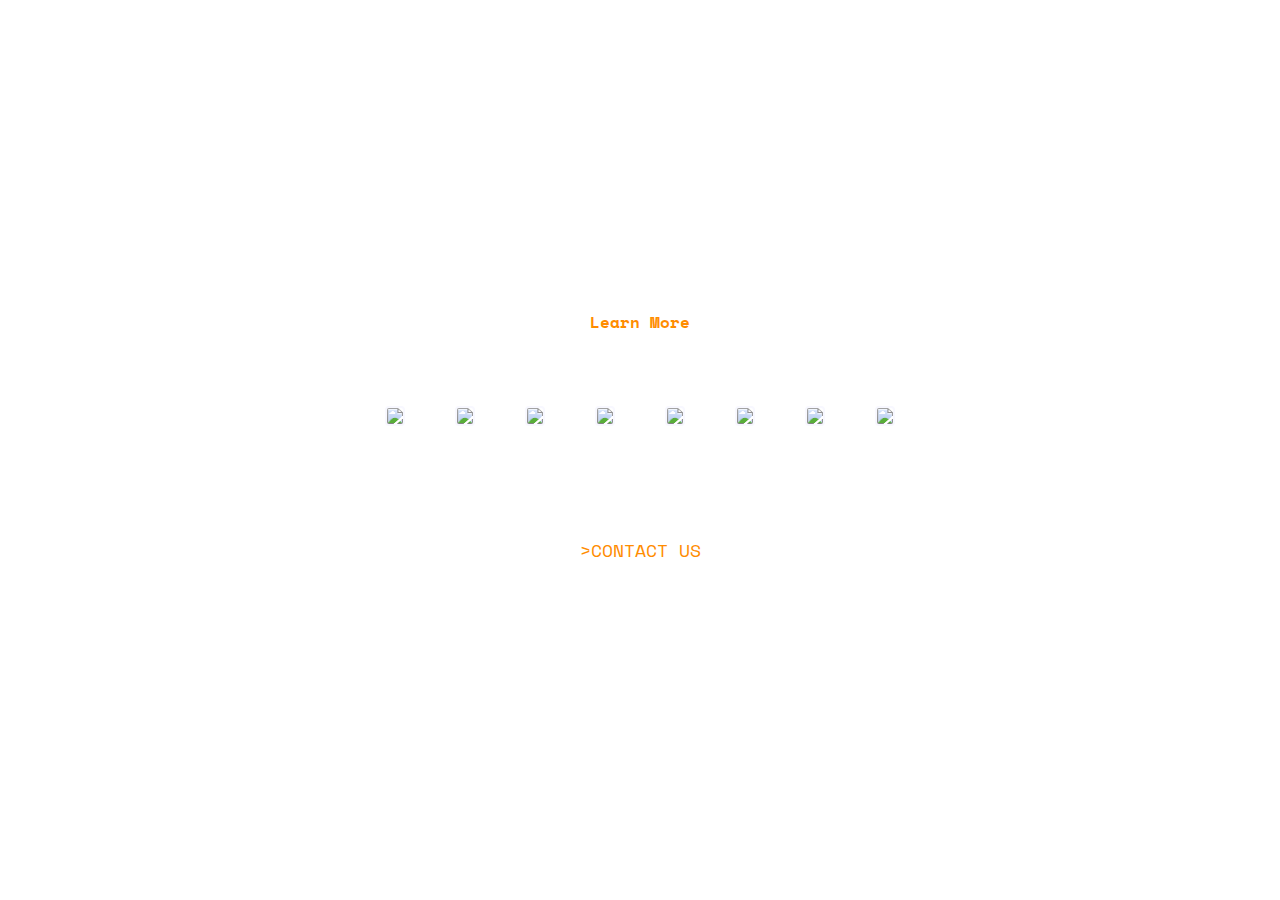
==== index.html @ 0f5e25e1 "first commit" ====
<!DOCTYPE html>
<html>
	<head>
		<title>Responsive Design 2</title>
		<link href="css/test13style.css" type="text/css" rel="stylesheet">
		<link href="https://fonts.googleapis.com/css?family=Space+Mono:400,700" rel="stylesheet">
	</head>
	<body>
		<header>
			<div class="pagetitle">
				<div class="logo"></div>
				<h1>Amazing Space</h1>
				<h3>At Amazing Space, there's always something amazing for you!</h3>
			</div>
		</header>
		<div class="main">
			<p>Otherworldly views, uncompromising service, unparallelled luxury. This is Amazing Space, the world's first, and finest, space adventure company. With private and group voyages embarking weekly, you can book your tickets in advance or on the fly. </p>
			<a class="learnmore" href="http://www.google.com">Learn More</a>
			<div class="gallery">
				<div class="image">
					<img src="https://s3.amazonaws.com/codecademy-content/projects/make-a-website/lesson-3/space01.jpg">
				</div>
				<div class="image">
					<img src="https://s3.amazonaws.com/codecademy-content/projects/make-a-website/lesson-3/space02.jpg">
				</div>
				<div class="image">
					<img src="https://s3.amazonaws.com/codecademy-content/projects/make-a-website/lesson-3/space03.jpg">
				</div>
				<div class="image">
					<img src="https://s3.amazonaws.com/codecademy-content/projects/make-a-website/lesson-3/space04.jpg">
				</div>
				<div class="image">
					<img src="https://s3.amazonaws.com/codecademy-content/projects/make-a-website/lesson-3/space05.jpg">
				</div>
				<div class="image">
					<img src="https://s3.amazonaws.com/codecademy-content/projects/make-a-website/lesson-3/space06.jpg">
				</div>
				<div class="image">
					<img src="https://s3.amazonaws.com/codecademy-content/projects/make-a-website/lesson-3/space07.jpg">
				</div>
				<div class="image">
					<img src="https://s3.amazonaws.com/codecademy-content/projects/make-a-website/lesson-3/space08.jpg">
				</div>
			</div>
		</div>
		<footer>
			<ul>
				<li>ABOUT</li>
				<li>MISSIONS</li>
				<li>ARCHIVE</li>
			</ul>
			<a class="contactus" href="http://www.google.com" target="_blank">>CONTACT US</a>
		</footer>
	</body>	
</html>
---- css/test13style.css ----
* {
	margin: 0;
	padding: 0;
}


body {
	font-family: "space mono";
	background-image: url("https://storywarren.com/wp-content/uploads/2016/09/space-1.jpg");
	background-attachment: fixed;
	background-position: center;
	background-size: cover;
	background-repeat: no-repeat;
	color: white;
}

.logo {
	width: 100px;
	height: 80px;
	background-image: url("https://findicons.com/files/icons/1035/human_o2/128/alienblaster.png");
	background-repeat: no-repeat;
	display: inline-block;
	position: relative;
	top: 1em;
}

.pagetitle {
	text-align: center;
}
 header h1 {
 	display: inline-block;
 }

header h3 {
	margin-top: 3em;
	margin-bottom: 3.5em;
}

.main {
	text-align: center;
}

.learnmore {
	color: DarkOrange;
	text-decoration: none;
	font-weight: bold;
	display: inline-block; /*CANNOT ADD MARGIN TO INLE ELEMENTS, MUST EB CONVERTED TO BLOCK */
	margin: 20px;
}

.gallery {
	margin-top: 2em;
}
/*
.image {
	width: 20%;
	height: auto;
	overflow: hidden;
	border: 2px solid white;
	border-radius: 5px;
	display: inline-block;
}

.image img {
	max-width: 100%;
	height: auto;
	display: block; ---- THIS WILL PREVENT THE GAP 
}*/


.image {
  margin: 20px;
  display: inline-block;
}

.image img {
  width: 240px;
  border: 2px solid GhostWhite;
  border-radius: 4px;
}
/*
.image {
	width: 20%;
	height: auto;
	overflow: hidden;
	margin: auto;
	border: 2px solid red;
	display: inline-block;
	margin: 20px;
}

.image img {
	max-width: 100%;
	height: auto;
	display: block;
} MAKES IMAGES SHRINK WITH BROWSER */ 
ul {
	text-align: left;
}
li {
	display: inline-block;
	color: white;
	margin: 1em;
	font-size: 1.1em;
}

.contactus {
	border: 1px solid white;
	border-radius: 2px;
	color: DarkOrange;
	display: inline-block;
	text-align: center;
	padding: 0.2em;
	text-decoration: none;
	font-size: 1.1em;

}

footer {
	text-align: center;
	padding: 20px;
}

@media only screen and (max-width: 480px){
	.image img {
		width: 100%;
	}
}
/* MADE LEARN MORE MOVE TO TOP RIGHT OF WEBPAGE???
@media only screen and (min-width: 768px) and (max-width: 1024px), {
	.pagetitle, .main p {
		float: left;
		text-align: left;
	}
	.main p {
		text-align: left;
	}
}
*/
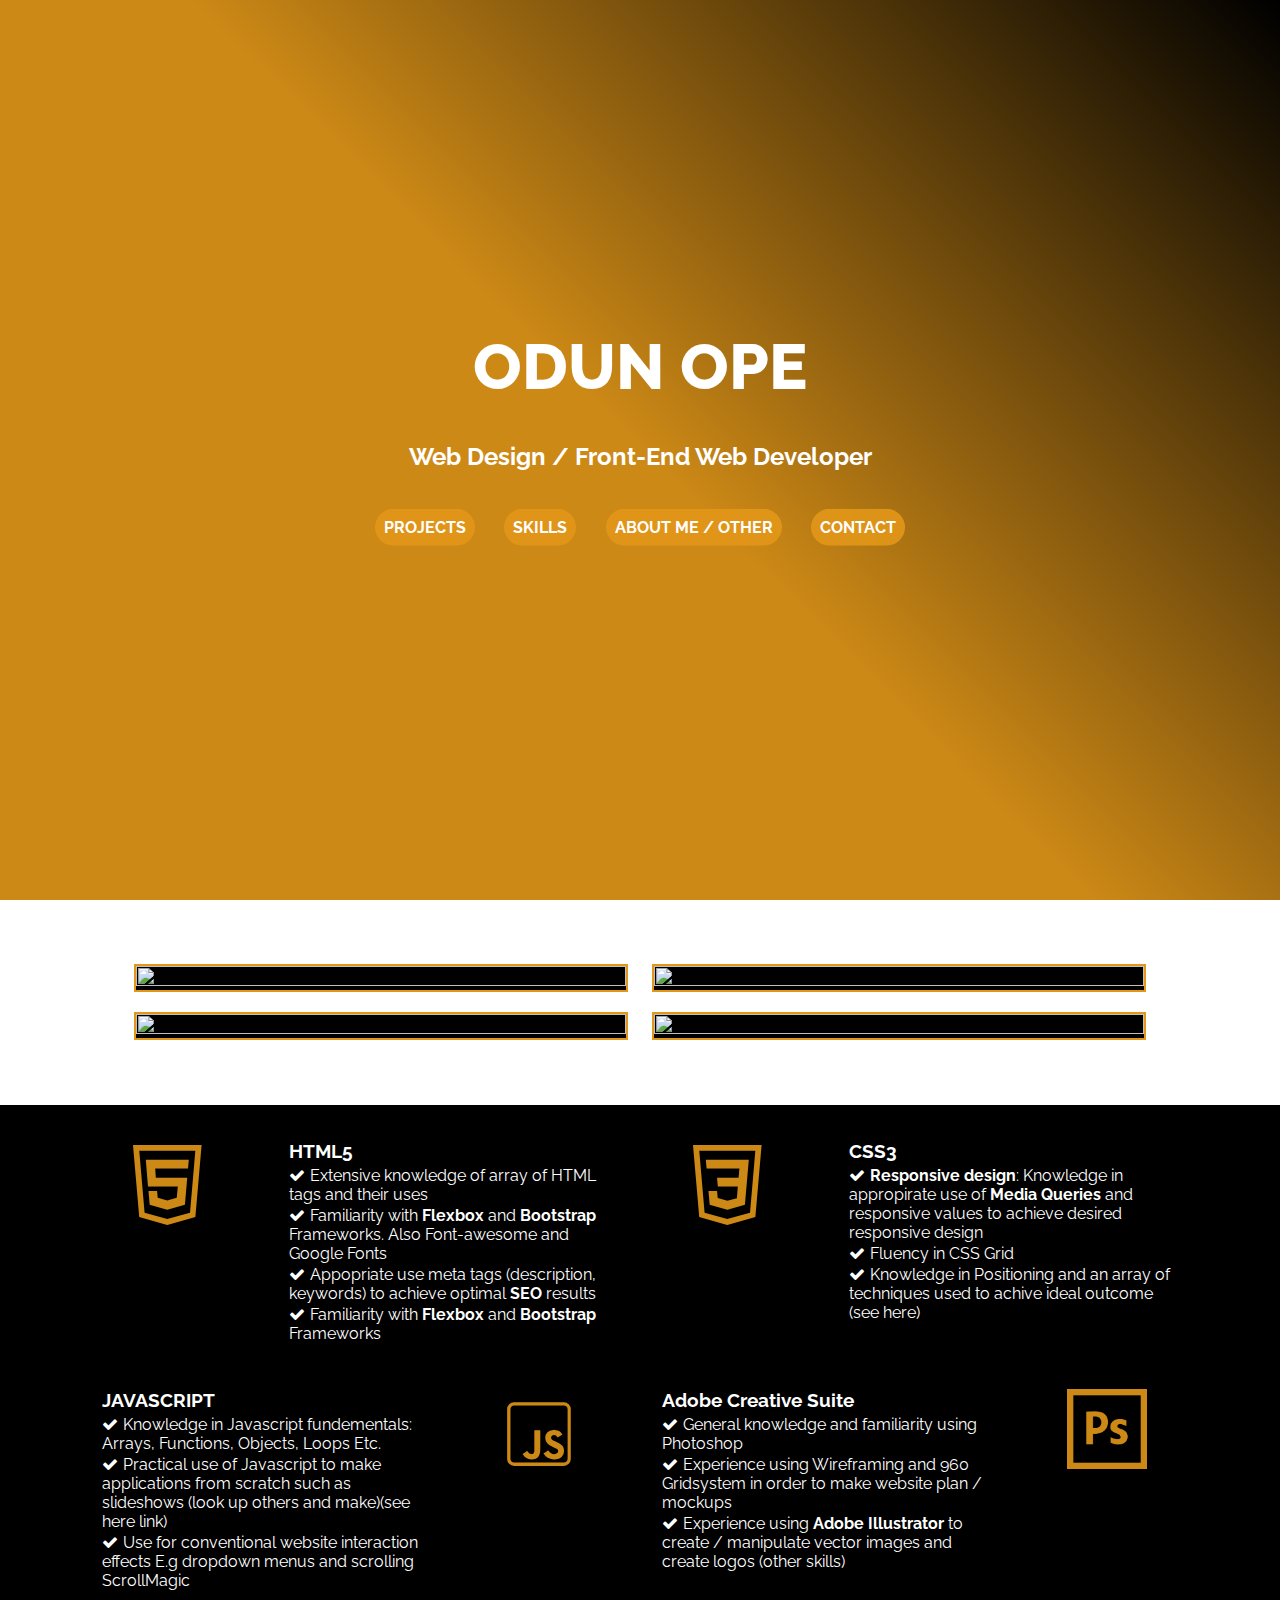
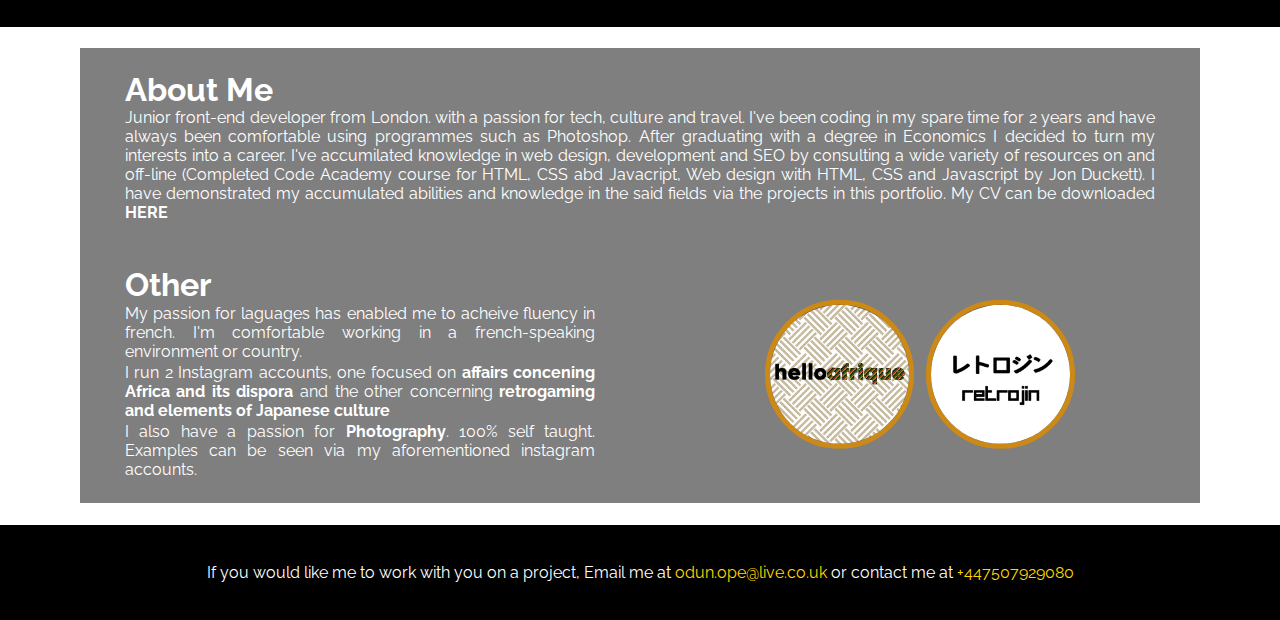
==== commit 6ec5b4ca: "Portfolio 1" ====
--- a/index.html
+++ b/index.html
@@ -1,55 +1,132 @@
 <!DOCTYPE html>
 <html>
 	<head>
-		<title>Responsive Design 2</title>
-		<link href="css/test13style.css" type="text/css" rel="stylesheet">
-		<link href="https://fonts.googleapis.com/css?family=Space+Mono:400,700" rel="stylesheet">
+		<meta name="viewport" content="width=device-width,initial-scale=1">
+		<title>Odun Ope's Portfolio</title>
+		<link href="style/homestyle.css" type="text/css" rel="stylesheet">
+		<link rel="shortcut icon" type="image/png" href="img/favicon.png">
+		<link href="https://fonts.googleapis.com/css?family=Montserrat:600|Raleway:400,700" rel="stylesheet">
+		<link rel="stylesheet" href="style/font-mfizz/font-mfizz.css">
+		<link rel="stylesheet" type="text/css" href="style/font-awesome/css/font-awesome.min.css">
+		<link rel="stylesheet" type="text/css" href="style/flexboxgrid.css">
 	</head>
 	<body>
 		<header>
-			<div class="pagetitle">
-				<div class="logo"></div>
-				<h1>Amazing Space</h1>
-				<h3>At Amazing Space, there's always something amazing for you!</h3>
+			<div class="headwrap">
+				<h1>Odun Ope</h1>
+				<h3>Web Design / Front-End Web Developer</h3>
+				<div class="nav">
+					<a class="main-btn" href="#projects">Projects</a>
+					<a class="main-btn" href="#skills">Skills</a>
+					<a class="main-btn" href="#aboutme">About Me / Other</a>
+					<a class="main-btn" href="#contact">Contact</a>
+				</div>
 			</div>
 		</header>
-		<div class="main">
-			<p>Otherworldly views, uncompromising service, unparallelled luxury. This is Amazing Space, the world's first, and finest, space adventure company. With private and group voyages embarking weekly, you can book your tickets in advance or on the fly. </p>
-			<a class="learnmore" href="http://www.google.com">Learn More</a>
-			<div class="gallery">
-				<div class="image">
-					<img src="https://s3.amazonaws.com/codecademy-content/projects/make-a-website/lesson-3/space01.jpg">
+		<div class="wrapper">
+			<section id="projects">
+				<a href="showcase/showcase-ngo.html"><div class="thumb">
+					<img src="img/ngosite.png">
+					<span class="thumbdesc">NGO Website</span>
+				</div></a>
+				<a href="showcase/showcase-fashion.html"><div class="thumb">
+					<img src="img/fashionsite.png">
+					<span class="thumbdesc">Fashion Website</span>
+				</div></a>
+				<a href="showcase/showcase-flexbox.html"><div class="thumb">
+					<img src="img/techsite.png">
+					<span class="thumbdesc">Flexbox Tech Website</span>
+				</div></a>
+				<a href="showcase/showcase-company.html"><div class="thumb">
+					<img src="img/companysite.png">
+					<span class="thumbdesc">Company Website</span>
+				</div></a>
+			</section>
+		</div>
+			<section id="skills">
+				<div class="wrapper">
+					<div class="skills-wrap goals row center-xs center-sm center-md center-lg">
+						<div class="skill html5 col-xs-12 col-sm-2 col-md-2 col-lg-2">
+							<!--<i class="fa fa-html5"></i>--><i class="icon-html5"></i>
+						</div>
+						<div class="desc html5 col-xs-12 col-sm-4 col-md-4 col-lg-4">
+							<h3>HTML5</h3>						
+							<ul>
+								<li><i class="fa fa-check"></i>Extensive knowledge of array of HTML tags and their uses</li>
+								<li><i class="fa fa-check"></i>Familiarity with <b>Flexbox</b> and <b>Bootstrap</b> Frameworks. Also Font-awesome and Google Fonts</li>
+								<li><i class="fa fa-check"></i>Appopriate use meta tags (description, keywords) to achieve optimal <b>SEO</b> results</li>
+								<li><i class="fa fa-check"></i>Familiarity with <b>Flexbox</b> and <b>Bootstrap</b> Frameworks</li>
+							</ul>
+						</div>
+						<div class="skill css col-xs-12 col-sm-2 col-md-2 col-lg-2">
+							<!--<i class="fa fa-css3"></i>--><i class="icon-css3"></i>
+						</div>
+						<div class="desc css3 col-xs-12 col-sm-4 col-md-4 col-lg-4 ">
+							<h3>CSS3</h3>						
+							<li><i class="fa fa-check"></i><b>Responsive design</b>: Knowledge in appropirate use of <b>Media Queries</b> and responsive values to achieve desired responsive design</li>
+							<li><i class="fa fa-check"></i>Fluency in CSS Grid</li>
+							<li><i class="fa fa-check"></i>Knowledge in Positioning and an array of techniques used to achive ideal outcome (see here)</li>
+						</div>
+						<div class="desc javascript col-xs-12 col-sm-4 col-md-4 col-lg-4">
+							<h3>JAVASCRIPT</h3>						
+								<ul>
+								<li><i class="fa fa-check"></i>Knowledge in Javascript fundementals: Arrays, Functions, Objects, Loops Etc.</li>
+								<li><i class="fa fa-check"></i>Practical use of Javascript to make applications from scratch such as slideshows (look up others and make)(see here link)</li>
+								<li><i class="fa fa-check"></i>Use for conventional website interaction effects E.g dropdown menus and scrolling ScrollMagic</li>
+							</ul>
+						</div>
+						<div class="skill javascript col-xs-12 col-sm-2 col-md-2 col-lg-2">
+							<i class="icon-javascript"></i>
+						</div>
+						<div class="desc adobe col-xs-12 col-sm-4 col-md-4 col-lg-4">
+							<h3>Adobe Creative Suite</h3>
+							<ul>
+								<li><i class="fa fa-check"></i>General knowledge and familiarity using Photoshop</li>
+								<li><i class="fa fa-check"></i>Experience using Wireframing and 960 Gridsystem in order to make website plan / mockups</li>
+								<li><i class="fa fa-check"></i>Experience using <b>Adobe Illustrator</b> to create / manipulate vector images and create logos (other skills)</li>
+							</ul>
+						</div>
+						<div class="skill adobe col-xs-12 col-sm-2 col-md-2 col-lg-2">
+							<img src="img/psblackgold.png">
+						</div>
+					</div>
+				</section>
+			</div>
+			<div class="wrapper">
+				<section id="aboutme" class="goals row center-xs center-sm center-md center-lg" >
+				<div class="aboutme-text col-xs-12 col-sm-12 col-md-12 col-lg-12">
+					<h1>About Me</h1>
+					<p>Junior front-end developer from London. with a passion for tech, culture and travel. I've been coding in my spare time for 2 years and have always been comfortable using programmes such as Photoshop. After graduating with a degree in Economics I decided to turn my interests into a career. I've accumilated knowledge in web design, development and SEO by consulting a wide variety of resources on and off-line (Completed Code Academy course for HTML, CSS abd Javacript, Web design with HTML, CSS and Javascript by Jon Duckett). I have demonstrated my accumulated abilities and knowledge in the said fields via the projects in this portfolio. My CV can be downloaded <b><a href="#">HERE</a></b></p>
 				</div>
-				<div class="image">
-					<img src="https://s3.amazonaws.com/codecademy-content/projects/make-a-website/lesson-3/space02.jpg">
+				<div class="aboutme-text col-xs-12 col-sm-6 col-md-6 col-lg-6">
+					<h1>Other</h1>
+					<ul>
+						<li>My passion for laguages has enabled me to acheive fluency in french. I'm comfortable working in a french-speaking environment or country.</li>
+						<li>I run 2 Instagram accounts, one focused on <b><a target="_blank" href="https://www.instagram.com/helloafrique">affairs concening Africa and its dispora</a></b> and the other concerning <b><a target="_blank" href="https://www.instagram.com/retrojingaming/">retrogaming and elements of Japanese culture</a></b> </li>
+						<li>I also have a passion for <b>Photography</b>. 100% self taught. Examples can be seen via my aforementioned instagram accounts.
+						</ul>
 				</div>
-				<div class="image">
-					<img src="https://s3.amazonaws.com/codecademy-content/projects/make-a-website/lesson-3/space03.jpg">
+				<div class="social-media col-xs-12 col-sm-6 col-md-6 col-lg-6">
+					<div class="sm-gallery">
+						<a target="_blank" href="https://www.instagram.com/helloafrique/">
+							<div class="sm-image">
+								<img src="img/helloafrique.jpg">
+							</div>
+						</a>
+						<a target="_blank" href="https://www.instagram.com/retrojingaming/">
+							<div class="sm-image">
+								<img src="img/retrojin.jpg">
+							</div>
+						</a>
+					</div>
 				</div>
-				<div class="image">
-					<img src="https://s3.amazonaws.com/codecademy-content/projects/make-a-website/lesson-3/space04.jpg">
+			</section>
+		</div>
+			<footer id="contact">
+				<div class="wrapper">
+					<p>If you would like me to work with you on a project, Email me at <a href="mailto:odun.ope@live.co.uk">odun.ope@live.co.uk</a> or contact me at <span class="num">+447507929080</span></p>
 				</div>
-				<div class="image">
-					<img src="https://s3.amazonaws.com/codecademy-content/projects/make-a-website/lesson-3/space05.jpg">
-				</div>
-				<div class="image">
-					<img src="https://s3.amazonaws.com/codecademy-content/projects/make-a-website/lesson-3/space06.jpg">
-				</div>
-				<div class="image">
-					<img src="https://s3.amazonaws.com/codecademy-content/projects/make-a-website/lesson-3/space07.jpg">
-				</div>
-				<div class="image">
-					<img src="https://s3.amazonaws.com/codecademy-content/projects/make-a-website/lesson-3/space08.jpg">
-				</div>
-			</div>
+			</footer>
 		</div>
-		<footer>
-			<ul>
-				<li>ABOUT</li>
-				<li>MISSIONS</li>
-				<li>ARCHIVE</li>
-			</ul>
-			<a class="contactus" href="http://www.google.com" target="_blank">>CONTACT US</a>
-		</footer>
-	</body>	
-</html>			+	</body>
+</html>--- a/style/homestyle.css
+++ b/style/homestyle.css
@@ -0,0 +1,349 @@
+* {
+	margin: 0;
+	padding: 0;
+}
+
+body,html {
+	width: 100%;
+	height: 100%;
+	/*background: linear-gradient(black, #cd8916, black);*/
+	font-family: 'Raleway', sans-serif;
+	background: linear-gradient(45deg, #cd8916 50%, black);
+	background-size: cover;
+	background-position: center;
+	background-attachment: fixed;
+}
+
+header {
+	height: 100vh;
+	width: 100%;
+	background: url('../img/head2.jpg');
+	background-size: cover;
+	background-position: center;
+	background-attachment: fixed;
+	/*padding: 22.5% 0 0 0;
+	box-sizing: border-box;*/
+}
+header#showcase-head {
+	height: 60vh;
+}
+a {
+	color: white;
+	text-decoration: none;
+}
+
+#showcase a {
+	display: inline-block;
+}
+header h1 {
+	font-size: 4em;
+	color: white;
+	font-family: 'Raleway', sans-serif;
+	font-weight: 800;
+	text-transform: uppercase;
+}
+
+header h3 {
+	font-family: 'Raleway', sans-serif;
+	color: white;
+	font-size: 1.5em;
+	margin: 3% 0 1% 0;
+}
+.headwrap {
+	text-align: center;
+	position: relative;
+	top: 50%;
+	left: 50%;
+	transform: translate(-50%, -50%);
+	padding: 0 5px;
+}
+
+.main-btn {
+	color: white;
+	background-color: rgba(226, 151, 24, 0.9);
+	/*gold with gradient and then shadow then hover with transition*/
+	font-size: 1em;
+	text-transform: uppercase;
+	font-weight: 700;
+	text-decoration: none;
+	/*border: 3px solid #f5f5f5;*/
+	border-radius: 25px;
+	padding: 7px;
+	display: inline-block;
+	margin: 2% 1%;
+	font-family: 'Raleway', sans-serif;
+	transition: 1s;
+	box-sizing:border-box;
+	border: 2px solid transparent; /* ALREADY EXSITING TRANSPARENT BORDERS STOPS ELEMETNSFROM MOVING ON HPVER*/
+}
+.main-btn:hover {
+	color: rgba(226, 151, 24, 0.9);
+	background-color: transparent;
+	border: 2px solid white;
+	box-sizing:border-box;
+}
+.wrapper {
+	width: 85%;
+	margin: auto;
+}
+#skills {
+	background-color: black;
+	padding: 1% 0;
+}
+
+.skills-wrap div {
+	padding: 2%;
+}
+
+#skills img {
+	width: 80px;
+	height: 80px;
+	margin: auto; /*NEEDED TO CENTER IMAGE <850PXSM*/
+}
+
+.skill i {
+	color: #cd8916;
+	font-size: 5em;
+}
+
+.desc {
+	color: #fff;
+	text-align: left;
+}
+.desc h3 {
+	padding-bottom: 1%; 
+}
+
+footer {
+	text-align: center;
+	padding: 1%;
+	background-color: black;
+	color: white;
+}
+
+li {
+	list-style-type: none;
+	padding: 1px 0;
+}
+
+li i, .top i {
+	padding-right: 5px; 
+}
+	
+#aboutme {
+	color: #fff;
+	padding: 2% 0;
+}
+#aboutme div {
+	padding: 2% 4%;
+	background-color: rgba(0,0,0, 0.5);
+}
+.aboutme-text {
+	text-align: justify; /* TEXT ALIGHN CENTER FROM FLEXBOX DEFAULT*/
+}
+.sm-gallery {
+	background-color: transparent!important;
+	padding: 0!important;
+	position: relative;
+	top: 55%;
+	transform: translateY(-55%);
+}
+
+.sm-image {
+	width: 139px; /*139X*/
+	height: 139px;	/*127PX*/
+	padding: 0!important;
+	border: 5px solid #cd8916;
+	border-radius: 200px;
+	display: inline-block;
+	margin: 0 0.25em;
+	transition: 1s;
+}
+.sm-image:hover {
+	border: 5px solid gold;
+}
+.sm-image img {
+	border-radius: 200px;
+}
+
+footer {
+	padding: 3% 0;
+	/*border-top: 5px solid #cd8916;*/
+}
+footer a {
+	color: gold	;
+	text-decoration: none;
+}
+
+.num {
+	color: gold;
+}
+#projects {
+	margin: 5% 0;/* INCREASE TO 10% IN <768*/
+	text-align: center;
+}
+.thumb {
+	display: inline-block;
+	background-color: black;
+	width: 45%;
+	height: auto;
+	border: 2px solid rgba(226, 151, 24, 1);
+	margin: 10px;
+	position: relative;
+}
+
+ img { /*CHANGED FROM .THUMB IMG TO ACCOMODATE IMAGES ON OTHER PAGE*/
+	width: 100%;
+	height: 100%;
+	display: block; /*IMPORTANT UNLESS THERE WILL BE A GAP*/
+	transition: 1s;
+}
+.thumbdesc {
+	font-size: 2em;
+	color: #fff;
+	font-weight: bold;
+	position: absolute;
+	top: 50%;
+	left: 50%;
+	transform: translate(-50%, -50%);
+	transform: scale(0);
+	transition: 1s;
+}
+.thumb:hover img {
+	opacity: 0.3;
+}
+.thumb:hover .thumbdesc {
+	transform: scale(1);
+	transform: translate(-50%, -50%);
+}
+#showcase {
+	padding: 2% 0;
+}
+.showcase-frame {
+	padding: 3% 0;
+	border-bottom: 1px solid white;
+}
+.showcase-frame:last-child{
+	border: none;
+}
+.showcase-desc {
+	padding-top: 5%;
+	background-color: rgba(0,0,0, 0.5);
+	color: white;
+}
+
+.showcase-title {
+	color: #fff;
+	text-align: center;
+	padding: 2% 0;
+}
+
+.showcase-title h1 {
+	font-size: 3em;
+}
+
+.showcase-title h3 {
+	font-size: 1em;
+	font-style: italic;
+}
+
+.top {
+	font-weight: bold;
+	display: inline-block;
+}
+@media only screen and (max-width: 1024px) and (orientation: portrait){
+}
+
+@media only screen and (max-width: 600px){
+	.skills-wrap {
+		grid-template: auto / 50% 50%;
+	}
+
+	header#showcase-head {
+		height: 50vh;
+	}
+	header h1 {
+		font-size: 3em;
+	}
+
+	header h3 {
+		font-size: 1.25em;
+	}
+}
+
+@media only screen and (max-width:768px){
+	header h3 {
+	   margin: 3% 0 4% 0;
+	}
+
+	.thumb {
+		width: 100%;
+		margin: 5px 0;
+	}
+	.skills-wrap div {
+		padding: 3%;
+		text-align: center;
+	}
+
+	.skills-wrap div:nth-child(5){
+		order: 6;
+	}
+	.skills-wrap div:nth-child(6){
+		order: 5;
+	}
+	.skills-wrap div:nth-child(7){
+		order: 8;
+	}
+	.skills-wrap div:nth-child(8){
+		order: 7;
+	}
+	.showcase-frame  div:nth-child(1) {
+		padding-right: 0!important;
+		padding-left: 0!important;
+	}
+	.showcase-frame {
+		padding-left: 1em;
+		padding-right: 1em;
+	}
+	/*
+	.showcase-frame  div:nth-child(2) {
+		padding-right: 0!important;
+		padding-left: 0!important;
+	}
+
+	.showcase-desc p {
+		padding-right: 1em;
+		padding-left: 1em;
+	}*/
+	
+	.showcase-desc {
+		margin-top: 10px;
+		padding-top: 0;
+		padding: 1em;
+	}
+
+}
+
+@media only screen and (max-width: 480px){
+	header h3 {
+	   margin: 3% 0 5% 0;
+	}
+
+	.showcase-title h1 {
+		font-size: 2.5em;
+	}
+}
+
+@media only screen and (max-width: 894px){
+	.sm-image {
+		width: 127px; /*139X*/
+		height: 127px;	/*127PX*/
+	}
+}
+
+@media only screen and (max-width: 825px) and (min-width: 768px){
+	.sm-image {
+		width: 114px; /*139X*/
+		height: 114px;	/*127PX*/
+	}
+}--- a/style/font-mfizz/font-mfizz.css
+++ b/style/font-mfizz/font-mfizz.css
@@ -0,0 +1,324 @@
+/*!
+ * Font Mfizz 2.4.1
+ * Copyright 2013-2017 Fizzed, Inc.
+ * MIT License
+ *
+ * Project: http://fizzed.com/oss/font-mfizz
+ *
+ * The font designed for technology and software geeks representing programming
+ * languages, operating systems, software engineering, and technology.
+ *
+ * Fizzed, Inc.
+ * Web: http://fizzed.com/
+ * Twitter: http://twitter.com/fizzed_inc
+ */
+
+@font-face {
+  font-family: "FontMfizz";
+  src: url("./font-mfizz.eot");
+  src: url("./font-mfizz.eot?#iefix") format("embedded-opentype"),
+       url("./font-mfizz.woff") format("woff"),
+       url("./font-mfizz.ttf") format("truetype"),
+       url("./font-mfizz.svg#font-mfizz") format("svg");
+  font-weight: normal;
+  font-style: normal;
+}
+
+@media screen and (-webkit-min-device-pixel-ratio:0) {
+  @font-face {
+    font-family: "FontMfizz";
+    src: url("./font-mfizz.svg#font-mfizz") format("svg");
+  }
+}
+
+[data-icon]:before { content: attr(data-icon); }
+
+[data-icon]:before,
+.icon-3dprint:before,
+.icon-alpinelinux:before,
+.icon-angular:before,
+.icon-angular-alt:before,
+.icon-antenna:before,
+.icon-apache:before,
+.icon-archlinux:before,
+.icon-aws:before,
+.icon-azure:before,
+.icon-backbone:before,
+.icon-blackberry:before,
+.icon-bomb:before,
+.icon-bootstrap:before,
+.icon-c:before,
+.icon-cassandra:before,
+.icon-centos:before,
+.icon-clojure:before,
+.icon-codeigniter:before,
+.icon-codepen:before,
+.icon-coffee-bean:before,
+.icon-cplusplus:before,
+.icon-csharp:before,
+.icon-css:before,
+.icon-css3:before,
+.icon-css3-alt:before,
+.icon-d3:before,
+.icon-database:before,
+.icon-database-alt:before,
+.icon-database-alt2:before,
+.icon-debian:before,
+.icon-docker:before,
+.icon-dreamhost:before,
+.icon-elixir:before,
+.icon-elm:before,
+.icon-erlang:before,
+.icon-exherbo:before,
+.icon-fedora:before,
+.icon-fire-alt:before,
+.icon-freebsd:before,
+.icon-freecodecamp:before,
+.icon-gentoo:before,
+.icon-ghost:before,
+.icon-git:before,
+.icon-gnome:before,
+.icon-go:before,
+.icon-go-alt:before,
+.icon-google:before,
+.icon-google-alt:before,
+.icon-google-code:before,
+.icon-google-developers:before,
+.icon-gradle:before,
+.icon-grails:before,
+.icon-grails-alt:before,
+.icon-grunt:before,
+.icon-gulp:before,
+.icon-gulp-alt:before,
+.icon-hadoop:before,
+.icon-haskell:before,
+.icon-heroku:before,
+.icon-html:before,
+.icon-html5:before,
+.icon-html5-alt:before,
+.icon-iphone:before,
+.icon-java:before,
+.icon-java-bold:before,
+.icon-java-duke:before,
+.icon-javascript:before,
+.icon-javascript-alt:before,
+.icon-jetty:before,
+.icon-jquery:before,
+.icon-kde:before,
+.icon-laravel:before,
+.icon-line-graph:before,
+.icon-linux-mint:before,
+.icon-looking:before,
+.icon-magento:before,
+.icon-mariadb:before,
+.icon-maven:before,
+.icon-microscope:before,
+.icon-mobile-device:before,
+.icon-mobile-phone-alt:before,
+.icon-mobile-phone-broadcast:before,
+.icon-mongodb:before,
+.icon-mssql:before,
+.icon-mysql:before,
+.icon-mysql-alt:before,
+.icon-netbsd:before,
+.icon-nginx:before,
+.icon-nginx-alt:before,
+.icon-nginx-alt2:before,
+.icon-nodejs:before,
+.icon-npm:before,
+.icon-objc:before,
+.icon-openshift:before,
+.icon-oracle:before,
+.icon-oracle-alt:before,
+.icon-osx:before,
+.icon-perl:before,
+.icon-phone-alt:before,
+.icon-phone-gap:before,
+.icon-phone-retro:before,
+.icon-php:before,
+.icon-php-alt:before,
+.icon-playframework:before,
+.icon-playframework-alt:before,
+.icon-plone:before,
+.icon-postgres:before,
+.icon-postgres-alt:before,
+.icon-python:before,
+.icon-raspberrypi:before,
+.icon-reactjs:before,
+.icon-redhat:before,
+.icon-redis:before,
+.icon-ruby:before,
+.icon-ruby-on-rails:before,
+.icon-ruby-on-rails-alt:before,
+.icon-rust:before,
+.icon-sass:before,
+.icon-satellite:before,
+.icon-scala:before,
+.icon-scala-alt:before,
+.icon-script:before,
+.icon-script-alt:before,
+.icon-shell:before,
+.icon-sitefinity:before,
+.icon-solaris:before,
+.icon-splatter:before,
+.icon-spring:before,
+.icon-suse:before,
+.icon-svg:before,
+.icon-symfony:before,
+.icon-tomcat:before,
+.icon-ubuntu:before,
+.icon-unity:before,
+.icon-wireless:before,
+.icon-wordpress:before,
+.icon-x11:before {
+  display: inline-block;
+  font-family: "FontMfizz";
+  font-style: normal;
+  font-weight: normal;
+  font-variant: normal;
+  line-height: 1;
+  text-decoration: inherit;
+  text-rendering: optimizeLegibility;
+  text-transform: none;
+  -moz-osx-font-smoothing: grayscale;
+  -webkit-font-smoothing: antialiased;
+  font-smoothing: antialiased;
+}
+
+.icon-3dprint:before { content: "\f100"; }
+.icon-alpinelinux:before { content: "\f101"; }
+.icon-angular:before { content: "\f102"; }
+.icon-angular-alt:before { content: "\f103"; }
+.icon-antenna:before { content: "\f104"; }
+.icon-apache:before { content: "\f105"; }
+.icon-archlinux:before { content: "\f106"; }
+.icon-aws:before { content: "\f107"; }
+.icon-azure:before { content: "\f108"; }
+.icon-backbone:before { content: "\f109"; }
+.icon-blackberry:before { content: "\f10a"; }
+.icon-bomb:before { content: "\f10b"; }
+.icon-bootstrap:before { content: "\f10c"; }
+.icon-c:before { content: "\f10d"; }
+.icon-cassandra:before { content: "\f10e"; }
+.icon-centos:before { content: "\f10f"; }
+.icon-clojure:before { content: "\f110"; }
+.icon-codeigniter:before { content: "\f111"; }
+.icon-codepen:before { content: "\f112"; }
+.icon-coffee-bean:before { content: "\f113"; }
+.icon-cplusplus:before { content: "\f114"; }
+.icon-csharp:before { content: "\f115"; }
+.icon-css:before { content: "\f116"; }
+.icon-css3:before { content: "\f117"; }
+.icon-css3-alt:before { content: "\f118"; }
+.icon-d3:before { content: "\f119"; }
+.icon-database:before { content: "\f11a"; }
+.icon-database-alt:before { content: "\f11b"; }
+.icon-database-alt2:before { content: "\f11c"; }
+.icon-debian:before { content: "\f11d"; }
+.icon-docker:before { content: "\f11e"; }
+.icon-dreamhost:before { content: "\f11f"; }
+.icon-elixir:before { content: "\f120"; }
+.icon-elm:before { content: "\f121"; }
+.icon-erlang:before { content: "\f122"; }
+.icon-exherbo:before { content: "\f123"; }
+.icon-fedora:before { content: "\f124"; }
+.icon-fire-alt:before { content: "\f125"; }
+.icon-freebsd:before { content: "\f126"; }
+.icon-freecodecamp:before { content: "\f127"; }
+.icon-gentoo:before { content: "\f128"; }
+.icon-ghost:before { content: "\f129"; }
+.icon-git:before { content: "\f12a"; }
+.icon-gnome:before { content: "\f12b"; }
+.icon-go:before { content: "\f12c"; }
+.icon-go-alt:before { content: "\f12d"; }
+.icon-google:before { content: "\f12e"; }
+.icon-google-alt:before { content: "\f12f"; }
+.icon-google-code:before { content: "\f130"; }
+.icon-google-developers:before { content: "\f131"; }
+.icon-gradle:before { content: "\f132"; }
+.icon-grails:before { content: "\f133"; }
+.icon-grails-alt:before { content: "\f134"; }
+.icon-grunt:before { content: "\f135"; }
+.icon-gulp:before { content: "\f136"; }
+.icon-gulp-alt:before { content: "\f137"; }
+.icon-hadoop:before { content: "\f138"; }
+.icon-haskell:before { content: "\f139"; }
+.icon-heroku:before { content: "\f13a"; }
+.icon-html:before { content: "\f13b"; }
+.icon-html5:before { content: "\f13c"; }
+.icon-html5-alt:before { content: "\f13d"; }
+.icon-iphone:before { content: "\f13e"; }
+.icon-java:before { content: "\f13f"; }
+.icon-java-bold:before { content: "\f140"; }
+.icon-java-duke:before { content: "\f141"; }
+.icon-javascript:before { content: "\f142"; }
+.icon-javascript-alt:before { content: "\f143"; }
+.icon-jetty:before { content: "\f144"; }
+.icon-jquery:before { content: "\f145"; }
+.icon-kde:before { content: "\f146"; }
+.icon-laravel:before { content: "\f147"; }
+.icon-line-graph:before { content: "\f148"; }
+.icon-linux-mint:before { content: "\f149"; }
+.icon-looking:before { content: "\f14a"; }
+.icon-magento:before { content: "\f14b"; }
+.icon-mariadb:before { content: "\f14c"; }
+.icon-maven:before { content: "\f14d"; }
+.icon-microscope:before { content: "\f14e"; }
+.icon-mobile-device:before { content: "\f14f"; }
+.icon-mobile-phone-alt:before { content: "\f150"; }
+.icon-mobile-phone-broadcast:before { content: "\f151"; }
+.icon-mongodb:before { content: "\f152"; }
+.icon-mssql:before { content: "\f153"; }
+.icon-mysql:before { content: "\f154"; }
+.icon-mysql-alt:before { content: "\f155"; }
+.icon-netbsd:before { content: "\f156"; }
+.icon-nginx:before { content: "\f157"; }
+.icon-nginx-alt:before { content: "\f158"; }
+.icon-nginx-alt2:before { content: "\f159"; }
+.icon-nodejs:before { content: "\f15a"; }
+.icon-npm:before { content: "\f15b"; }
+.icon-objc:before { content: "\f15c"; }
+.icon-openshift:before { content: "\f15d"; }
+.icon-oracle:before { content: "\f15e"; }
+.icon-oracle-alt:before { content: "\f15f"; }
+.icon-osx:before { content: "\f160"; }
+.icon-perl:before { content: "\f161"; }
+.icon-phone-alt:before { content: "\f162"; }
+.icon-phone-gap:before { content: "\f163"; }
+.icon-phone-retro:before { content: "\f164"; }
+.icon-php:before { content: "\f165"; }
+.icon-php-alt:before { content: "\f166"; }
+.icon-playframework:before { content: "\f167"; }
+.icon-playframework-alt:before { content: "\f168"; }
+.icon-plone:before { content: "\f169"; }
+.icon-postgres:before { content: "\f16a"; }
+.icon-postgres-alt:before { content: "\f16b"; }
+.icon-python:before { content: "\f16c"; }
+.icon-raspberrypi:before { content: "\f16d"; }
+.icon-reactjs:before { content: "\f16e"; }
+.icon-redhat:before { content: "\f16f"; }
+.icon-redis:before { content: "\f170"; }
+.icon-ruby:before { content: "\f171"; }
+.icon-ruby-on-rails:before { content: "\f172"; }
+.icon-ruby-on-rails-alt:before { content: "\f173"; }
+.icon-rust:before { content: "\f174"; }
+.icon-sass:before { content: "\f175"; }
+.icon-satellite:before { content: "\f176"; }
+.icon-scala:before { content: "\f177"; }
+.icon-scala-alt:before { content: "\f178"; }
+.icon-script:before { content: "\f179"; }
+.icon-script-alt:before { content: "\f17a"; }
+.icon-shell:before { content: "\f17b"; }
+.icon-sitefinity:before { content: "\f17c"; }
+.icon-solaris:before { content: "\f17d"; }
+.icon-splatter:before { content: "\f17e"; }
+.icon-spring:before { content: "\f17f"; }
+.icon-suse:before { content: "\f180"; }
+.icon-svg:before { content: "\f181"; }
+.icon-symfony:before { content: "\f182"; }
+.icon-tomcat:before { content: "\f183"; }
+.icon-ubuntu:before { content: "\f184"; }
+.icon-unity:before { content: "\f185"; }
+.icon-wireless:before { content: "\f186"; }
+.icon-wordpress:before { content: "\f187"; }
+.icon-x11:before { content: "\f188"; }
--- a/style/flexboxgrid.css
+++ b/style/flexboxgrid.css
@@ -0,0 +1,894 @@
+/* Uncomment and set these variables to customize the grid. */
+
+.container-fluid {
+  margin-right: auto;
+  margin-left: auto;
+  padding-right: 2rem;
+  padding-left: 2rem;
+}
+
+.row {
+  box-sizing: border-box;
+  display: -ms-flexbox;
+  display: -webkit-box;
+  display: flex;
+  -ms-flex: 0 1 auto;
+  -webkit-box-flex: 0;
+  flex: 0 1 auto;
+  -ms-flex-direction: row;
+  -webkit-box-orient: horizontal;
+  -webkit-box-direction: normal;
+  flex-direction: row;
+  -ms-flex-wrap: wrap;
+  flex-wrap: wrap;
+  margin-right: -1rem;
+  margin-left: -1rem;
+}
+
+.row.reverse {
+  -ms-flex-direction: row-reverse;
+  -webkit-box-orient: horizontal;
+  -webkit-box-direction: reverse;
+  flex-direction: row-reverse;
+}
+
+.col.reverse {
+  -ms-flex-direction: column-reverse;
+  -webkit-box-orient: vertical;
+  -webkit-box-direction: reverse;
+  flex-direction: column-reverse;
+}
+
+.col-xs,
+.col-xs-1,
+.col-xs-2,
+.col-xs-3,
+.col-xs-4,
+.col-xs-5,
+.col-xs-6,
+.col-xs-7,
+.col-xs-8,
+.col-xs-9,
+.col-xs-10,
+.col-xs-11,
+.col-xs-12 {
+  box-sizing: border-box;
+  -ms-flex: 0 0 auto;
+  -webkit-box-flex: 0;
+  flex: 0 0 auto;
+  padding-right: 1rem;
+  padding-left: 1rem;
+}
+
+.col-xs {
+  -webkit-flex-grow: 1;
+  -ms-flex-positive: 1;
+  -webkit-box-flex: 1;
+  flex-grow: 1;
+  -ms-flex-preferred-size: 0;
+  flex-basis: 0;
+  max-width: 100%;
+}
+
+.col-xs-1 {
+  -ms-flex-preferred-size: 8.333%;
+  flex-basis: 8.333%;
+  max-width: 8.333%;
+}
+
+.col-xs-2 {
+  -ms-flex-preferred-size: 16.667%;
+  flex-basis: 16.667%;
+  max-width: 16.667%;
+}
+
+.col-xs-3 {
+  -ms-flex-preferred-size: 25%;
+  flex-basis: 25%;
+  max-width: 25%;
+}
+
+.col-xs-4 {
+  -ms-flex-preferred-size: 33.333%;
+  flex-basis: 33.333%;
+  max-width: 33.333%;
+}
+
+.col-xs-5 {
+  -ms-flex-preferred-size: 41.667%;
+  flex-basis: 41.667%;
+  max-width: 41.667%;
+}
+
+.col-xs-6 {
+  -ms-flex-preferred-size: 50%;
+  flex-basis: 50%;
+  max-width: 50%;
+}
+
+.col-xs-7 {
+  -ms-flex-preferred-size: 58.333%;
+  flex-basis: 58.333%;
+  max-width: 58.333%;
+}
+
+.col-xs-8 {
+  -ms-flex-preferred-size: 66.667%;
+  flex-basis: 66.667%;
+  max-width: 66.667%;
+}
+
+.col-xs-9 {
+  -ms-flex-preferred-size: 75%;
+  flex-basis: 75%;
+  max-width: 75%;
+}
+
+.col-xs-10 {
+  -ms-flex-preferred-size: 83.333%;
+  flex-basis: 83.333%;
+  max-width: 83.333%;
+}
+
+.col-xs-11 {
+  -ms-flex-preferred-size: 91.667%;
+  flex-basis: 91.667%;
+  max-width: 91.667%;
+}
+
+.col-xs-12 {
+  -ms-flex-preferred-size: 100%;
+  flex-basis: 100%;
+  max-width: 100%;
+}
+
+.col-xs-offset-1 {
+  margin-left: 8.333%;
+}
+
+.col-xs-offset-2 {
+  margin-left: 16.667%;
+}
+
+.col-xs-offset-3 {
+  margin-left: 25%;
+}
+
+.col-xs-offset-4 {
+  margin-left: 33.333%;
+}
+
+.col-xs-offset-5 {
+  margin-left: 41.667%;
+}
+
+.col-xs-offset-6 {
+  margin-left: 50%;
+}
+
+.col-xs-offset-7 {
+  margin-left: 58.333%;
+}
+
+.col-xs-offset-8 {
+  margin-left: 66.667%;
+}
+
+.col-xs-offset-9 {
+  margin-left: 75%;
+}
+
+.col-xs-offset-10 {
+  margin-left: 83.333%;
+}
+
+.col-xs-offset-11 {
+  margin-left: 91.667%;
+}
+
+.start-xs {
+  -ms-flex-pack: start;
+  -webkit-box-pack: start;
+  justify-content: flex-start;
+  text-align: start;
+}
+
+.center-xs {
+  -ms-flex-pack: center;
+  -webkit-box-pack: center;
+  justify-content: center;
+  text-align: center;
+}
+
+.end-xs {
+  -ms-flex-pack: end;
+  -webkit-box-pack: end;
+  justify-content: flex-end;
+  text-align: end;
+}
+
+.top-xs {
+  -ms-flex-align: start;
+  -webkit-box-align: start;
+  align-items: flex-start;
+}
+
+.middle-xs {
+  -ms-flex-align: center;
+  -webkit-box-align: center;
+  align-items: center;
+}
+
+.bottom-xs {
+  -ms-flex-align: end;
+  -webkit-box-align: end;
+  align-items: flex-end;
+}
+
+.around-xs {
+  -ms-flex-pack: distribute;
+  justify-content: space-around;
+}
+
+.between-xs {
+  -ms-flex-pack: justify;
+  -webkit-box-pack: justify;
+  justify-content: space-between;
+}
+
+.first-xs {
+  -ms-flex-order: -1;
+  -webkit-box-ordinal-group: 0;
+  order: -1;
+}
+
+.last-xs {
+  -ms-flex-order: 1;
+  -webkit-box-ordinal-group: 2;
+  order: 1;
+}
+
+@media only screen and (min-width: 48em) {
+  .container {
+    width: 46rem;
+  }
+
+  .col-sm,
+  .col-sm-1,
+  .col-sm-2,
+  .col-sm-3,
+  .col-sm-4,
+  .col-sm-5,
+  .col-sm-6,
+  .col-sm-7,
+  .col-sm-8,
+  .col-sm-9,
+  .col-sm-10,
+  .col-sm-11,
+  .col-sm-12 {
+    box-sizing: border-box;
+    -ms-flex: 0 0 auto;
+    -webkit-box-flex: 0;
+    flex: 0 0 auto;
+    padding-right: 1rem;
+    padding-left: 1rem;
+  }
+
+  .col-sm {
+    -webkit-flex-grow: 1;
+    -ms-flex-positive: 1;
+    -webkit-box-flex: 1;
+    flex-grow: 1;
+    -ms-flex-preferred-size: 0;
+    flex-basis: 0;
+    max-width: 100%;
+  }
+
+  .col-sm-1 {
+    -ms-flex-preferred-size: 8.333%;
+    flex-basis: 8.333%;
+    max-width: 8.333%;
+  }
+
+  .col-sm-2 {
+    -ms-flex-preferred-size: 16.667%;
+    flex-basis: 16.667%;
+    max-width: 16.667%;
+  }
+
+  .col-sm-3 {
+    -ms-flex-preferred-size: 25%;
+    flex-basis: 25%;
+    max-width: 25%;
+  }
+
+  .col-sm-4 {
+    -ms-flex-preferred-size: 33.333%;
+    flex-basis: 33.333%;
+    max-width: 33.333%;
+  }
+
+  .col-sm-5 {
+    -ms-flex-preferred-size: 41.667%;
+    flex-basis: 41.667%;
+    max-width: 41.667%;
+  }
+
+  .col-sm-6 {
+    -ms-flex-preferred-size: 50%;
+    flex-basis: 50%;
+    max-width: 50%;
+  }
+
+  .col-sm-7 {
+    -ms-flex-preferred-size: 58.333%;
+    flex-basis: 58.333%;
+    max-width: 58.333%;
+  }
+
+  .col-sm-8 {
+    -ms-flex-preferred-size: 66.667%;
+    flex-basis: 66.667%;
+    max-width: 66.667%;
+  }
+
+  .col-sm-9 {
+    -ms-flex-preferred-size: 75%;
+    flex-basis: 75%;
+    max-width: 75%;
+  }
+
+  .col-sm-10 {
+    -ms-flex-preferred-size: 83.333%;
+    flex-basis: 83.333%;
+    max-width: 83.333%;
+  }
+
+  .col-sm-11 {
+    -ms-flex-preferred-size: 91.667%;
+    flex-basis: 91.667%;
+    max-width: 91.667%;
+  }
+
+  .col-sm-12 {
+    -ms-flex-preferred-size: 100%;
+    flex-basis: 100%;
+    max-width: 100%;
+  }
+
+  .col-sm-offset-1 {
+    margin-left: 8.333%;
+  }
+
+  .col-sm-offset-2 {
+    margin-left: 16.667%;
+  }
+
+  .col-sm-offset-3 {
+    margin-left: 25%;
+  }
+
+  .col-sm-offset-4 {
+    margin-left: 33.333%;
+  }
+
+  .col-sm-offset-5 {
+    margin-left: 41.667%;
+  }
+
+  .col-sm-offset-6 {
+    margin-left: 50%;
+  }
+
+  .col-sm-offset-7 {
+    margin-left: 58.333%;
+  }
+
+  .col-sm-offset-8 {
+    margin-left: 66.667%;
+  }
+
+  .col-sm-offset-9 {
+    margin-left: 75%;
+  }
+
+  .col-sm-offset-10 {
+    margin-left: 83.333%;
+  }
+
+  .col-sm-offset-11 {
+    margin-left: 91.667%;
+  }
+
+  .start-sm {
+    -ms-flex-pack: start;
+    -webkit-box-pack: start;
+    justify-content: flex-start;
+    text-align: start;
+  }
+
+  .center-sm {
+    -ms-flex-pack: center;
+    -webkit-box-pack: center;
+    justify-content: center;
+    text-align: center;
+  }
+
+  .end-sm {
+    -ms-flex-pack: end;
+    -webkit-box-pack: end;
+    justify-content: flex-end;
+    text-align: end;
+  }
+
+  .top-sm {
+    -ms-flex-align: start;
+    -webkit-box-align: start;
+    align-items: flex-start;
+  }
+
+  .middle-sm {
+    -ms-flex-align: center;
+    -webkit-box-align: center;
+    align-items: center;
+  }
+
+  .bottom-sm {
+    -ms-flex-align: end;
+    -webkit-box-align: end;
+    align-items: flex-end;
+  }
+
+  .around-sm {
+    -ms-flex-pack: distribute;
+    justify-content: space-around;
+  }
+
+  .between-sm {
+    -ms-flex-pack: justify;
+    -webkit-box-pack: justify;
+    justify-content: space-between;
+  }
+
+  .first-sm {
+    -ms-flex-order: -1;
+    -webkit-box-ordinal-group: 0;
+    order: -1;
+  }
+
+  .last-sm {
+    -ms-flex-order: 1;
+    -webkit-box-ordinal-group: 2;
+    order: 1;
+  }
+}
+
+@media only screen and (min-width: 62em) {
+  .container {
+    width: 61rem;
+  }
+
+  .col-md,
+  .col-md-1,
+  .col-md-2,
+  .col-md-3,
+  .col-md-4,
+  .col-md-5,
+  .col-md-6,
+  .col-md-7,
+  .col-md-8,
+  .col-md-9,
+  .col-md-10,
+  .col-md-11,
+  .col-md-12 {
+    box-sizing: border-box;
+    -ms-flex: 0 0 auto;
+    -webkit-box-flex: 0;
+    flex: 0 0 auto;
+    padding-right: 1rem;
+    padding-left: 1rem;
+  }
+
+  .col-md {
+    -webkit-flex-grow: 1;
+    -ms-flex-positive: 1;
+    -webkit-box-flex: 1;
+    flex-grow: 1;
+    -ms-flex-preferred-size: 0;
+    flex-basis: 0;
+    max-width: 100%;
+  }
+
+  .col-md-1 {
+    -ms-flex-preferred-size: 8.333%;
+    flex-basis: 8.333%;
+    max-width: 8.333%;
+  }
+
+  .col-md-2 {
+    -ms-flex-preferred-size: 16.667%;
+    flex-basis: 16.667%;
+    max-width: 16.667%;
+  }
+
+  .col-md-3 {
+    -ms-flex-preferred-size: 25%;
+    flex-basis: 25%;
+    max-width: 25%;
+  }
+
+  .col-md-4 {
+    -ms-flex-preferred-size: 33.333%;
+    flex-basis: 33.333%;
+    max-width: 33.333%;
+  }
+
+  .col-md-5 {
+    -ms-flex-preferred-size: 41.667%;
+    flex-basis: 41.667%;
+    max-width: 41.667%;
+  }
+
+  .col-md-6 {
+    -ms-flex-preferred-size: 50%;
+    flex-basis: 50%;
+    max-width: 50%;
+  }
+
+  .col-md-7 {
+    -ms-flex-preferred-size: 58.333%;
+    flex-basis: 58.333%;
+    max-width: 58.333%;
+  }
+
+  .col-md-8 {
+    -ms-flex-preferred-size: 66.667%;
+    flex-basis: 66.667%;
+    max-width: 66.667%;
+  }
+
+  .col-md-9 {
+    -ms-flex-preferred-size: 75%;
+    flex-basis: 75%;
+    max-width: 75%;
+  }
+
+  .col-md-10 {
+    -ms-flex-preferred-size: 83.333%;
+    flex-basis: 83.333%;
+    max-width: 83.333%;
+  }
+
+  .col-md-11 {
+    -ms-flex-preferred-size: 91.667%;
+    flex-basis: 91.667%;
+    max-width: 91.667%;
+  }
+
+  .col-md-12 {
+    -ms-flex-preferred-size: 100%;
+    flex-basis: 100%;
+    max-width: 100%;
+  }
+
+  .col-md-offset-1 {
+    margin-left: 8.333%;
+  }
+
+  .col-md-offset-2 {
+    margin-left: 16.667%;
+  }
+
+  .col-md-offset-3 {
+    margin-left: 25%;
+  }
+
+  .col-md-offset-4 {
+    margin-left: 33.333%;
+  }
+
+  .col-md-offset-5 {
+    margin-left: 41.667%;
+  }
+
+  .col-md-offset-6 {
+    margin-left: 50%;
+  }
+
+  .col-md-offset-7 {
+    margin-left: 58.333%;
+  }
+
+  .col-md-offset-8 {
+    margin-left: 66.667%;
+  }
+
+  .col-md-offset-9 {
+    margin-left: 75%;
+  }
+
+  .col-md-offset-10 {
+    margin-left: 83.333%;
+  }
+
+  .col-md-offset-11 {
+    margin-left: 91.667%;
+  }
+
+  .start-md {
+    -ms-flex-pack: start;
+    -webkit-box-pack: start;
+    justify-content: flex-start;
+    text-align: start;
+  }
+
+  .center-md {
+    -ms-flex-pack: center;
+    -webkit-box-pack: center;
+    justify-content: center;
+    text-align: center;
+  }
+
+  .end-md {
+    -ms-flex-pack: end;
+    -webkit-box-pack: end;
+    justify-content: flex-end;
+    text-align: end;
+  }
+
+  .top-md {
+    -ms-flex-align: start;
+    -webkit-box-align: start;
+    align-items: flex-start;
+  }
+
+  .middle-md {
+    -ms-flex-align: center;
+    -webkit-box-align: center;
+    align-items: center;
+  }
+
+  .bottom-md {
+    -ms-flex-align: end;
+    -webkit-box-align: end;
+    align-items: flex-end;
+  }
+
+  .around-md {
+    -ms-flex-pack: distribute;
+    justify-content: space-around;
+  }
+
+  .between-md {
+    -ms-flex-pack: justify;
+    -webkit-box-pack: justify;
+    justify-content: space-between;
+  }
+
+  .first-md {
+    -ms-flex-order: -1;
+    -webkit-box-ordinal-group: 0;
+    order: -1;
+  }
+
+  .last-md {
+    -ms-flex-order: 1;
+    -webkit-box-ordinal-group: 2;
+    order: 1;
+  }
+}
+
+@media only screen and (min-width: 75em) {
+  .container {
+    width: 71rem;
+  }
+
+  .col-lg,
+  .col-lg-1,
+  .col-lg-2,
+  .col-lg-3,
+  .col-lg-4,
+  .col-lg-5,
+  .col-lg-6,
+  .col-lg-7,
+  .col-lg-8,
+  .col-lg-9,
+  .col-lg-10,
+  .col-lg-11,
+  .col-lg-12 {
+    box-sizing: border-box;
+    -ms-flex: 0 0 auto;
+    -webkit-box-flex: 0;
+    flex: 0 0 auto;
+    padding-right: 1rem;
+    padding-left: 1rem;
+  }
+
+  .col-lg {
+    -webkit-flex-grow: 1;
+    -ms-flex-positive: 1;
+    -webkit-box-flex: 1;
+    flex-grow: 1;
+    -ms-flex-preferred-size: 0;
+    flex-basis: 0;
+    max-width: 100%;
+  }
+
+  .col-lg-1 {
+    -ms-flex-preferred-size: 8.333%;
+    flex-basis: 8.333%;
+    max-width: 8.333%;
+  }
+
+  .col-lg-2 {
+    -ms-flex-preferred-size: 16.667%;
+    flex-basis: 16.667%;
+    max-width: 16.667%;
+  }
+
+  .col-lg-3 {
+    -ms-flex-preferred-size: 25%;
+    flex-basis: 25%;
+    max-width: 25%;
+  }
+
+  .col-lg-4 {
+    -ms-flex-preferred-size: 33.333%;
+    flex-basis: 33.333%;
+    max-width: 33.333%;
+  }
+
+  .col-lg-5 {
+    -ms-flex-preferred-size: 41.667%;
+    flex-basis: 41.667%;
+    max-width: 41.667%;
+  }
+
+  .col-lg-6 {
+    -ms-flex-preferred-size: 50%;
+    flex-basis: 50%;
+    max-width: 50%;
+  }
+
+  .col-lg-7 {
+    -ms-flex-preferred-size: 58.333%;
+    flex-basis: 58.333%;
+    max-width: 58.333%;
+  }
+
+  .col-lg-8 {
+    -ms-flex-preferred-size: 66.667%;
+    flex-basis: 66.667%;
+    max-width: 66.667%;
+  }
+
+  .col-lg-9 {
+    -ms-flex-preferred-size: 75%;
+    flex-basis: 75%;
+    max-width: 75%;
+  }
+
+  .col-lg-10 {
+    -ms-flex-preferred-size: 83.333%;
+    flex-basis: 83.333%;
+    max-width: 83.333%;
+  }
+
+  .col-lg-11 {
+    -ms-flex-preferred-size: 91.667%;
+    flex-basis: 91.667%;
+    max-width: 91.667%;
+  }
+
+  .col-lg-12 {
+    -ms-flex-preferred-size: 100%;
+    flex-basis: 100%;
+    max-width: 100%;
+  }
+
+  .col-lg-offset-1 {
+    margin-left: 8.333%;
+  }
+
+  .col-lg-offset-2 {
+    margin-left: 16.667%;
+  }
+
+  .col-lg-offset-3 {
+    margin-left: 25%;
+  }
+
+  .col-lg-offset-4 {
+    margin-left: 33.333%;
+  }
+
+  .col-lg-offset-5 {
+    margin-left: 41.667%;
+  }
+
+  .col-lg-offset-6 {
+    margin-left: 50%;
+  }
+
+  .col-lg-offset-7 {
+    margin-left: 58.333%;
+  }
+
+  .col-lg-offset-8 {
+    margin-left: 66.667%;
+  }
+
+  .col-lg-offset-9 {
+    margin-left: 75%;
+  }
+
+  .col-lg-offset-10 {
+    margin-left: 83.333%;
+  }
+
+  .col-lg-offset-11 {
+    margin-left: 91.667%;
+  }
+
+  .start-lg {
+    -ms-flex-pack: start;
+    -webkit-box-pack: start;
+    justify-content: flex-start;
+    text-align: start;
+  }
+
+  .center-lg {
+    -ms-flex-pack: center;
+    -webkit-box-pack: center;
+    justify-content: center;
+    text-align: center;
+  }
+
+  .end-lg {
+    -ms-flex-pack: end;
+    -webkit-box-pack: end;
+    justify-content: flex-end;
+    text-align: end;
+  }
+
+  .top-lg {
+    -ms-flex-align: start;
+    -webkit-box-align: start;
+    align-items: flex-start;
+  }
+
+  .middle-lg {
+    -ms-flex-align: center;
+    -webkit-box-align: center;
+    align-items: center;
+  }
+
+  .bottom-lg {
+    -ms-flex-align: end;
+    -webkit-box-align: end;
+    align-items: flex-end;
+  }
+
+  .around-lg {
+    -ms-flex-pack: distribute;
+    justify-content: space-around;
+  }
+
+  .between-lg {
+    -ms-flex-pack: justify;
+    -webkit-box-pack: justify;
+    justify-content: space-between;
+  }
+
+  .first-lg {
+    -ms-flex-order: -1;
+    -webkit-box-ordinal-group: 0;
+    order: -1;
+  }
+
+  .last-lg {
+    -ms-flex-order: 1;
+    -webkit-box-ordinal-group: 2;
+    order: 1;
+  }
+}